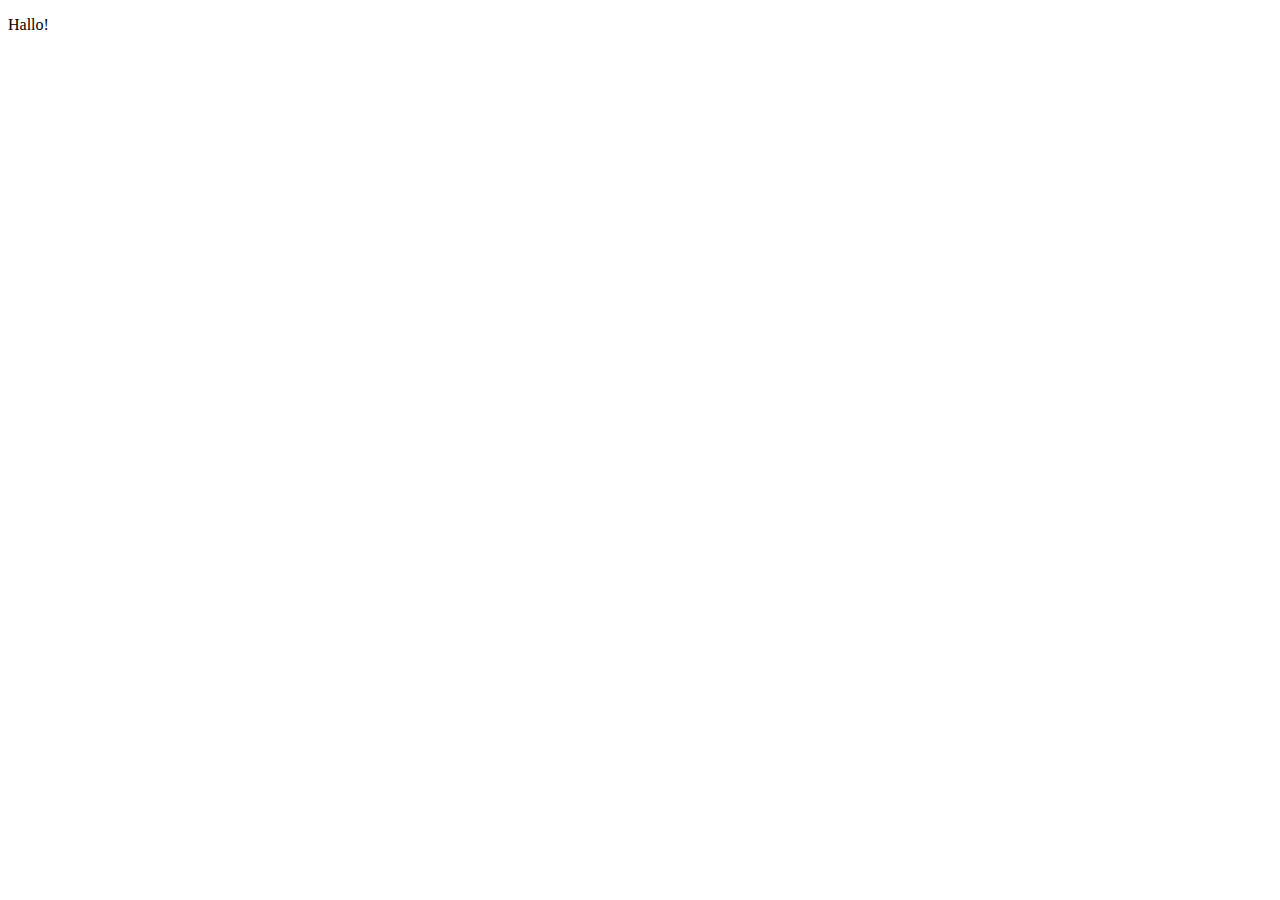
==== index.html.html @ 15d2edd7 "first commit" ====
<!doctype html>
<!--Dieser Text ist ein HTML-Kommentar.-->
<html lang="de">
    <head>
        <meta charset="utf-8">
        <meta name="viewport" content="width=device-width, initial-scale=1.0">

        <title>Startseite - Einstieg in HTML + CSS</title>
        <meta name="description" content="Beschreibung für diese Webseite">
    </head>

    <body>
        <p>Hallo!</p>
    </body>

    
</html>
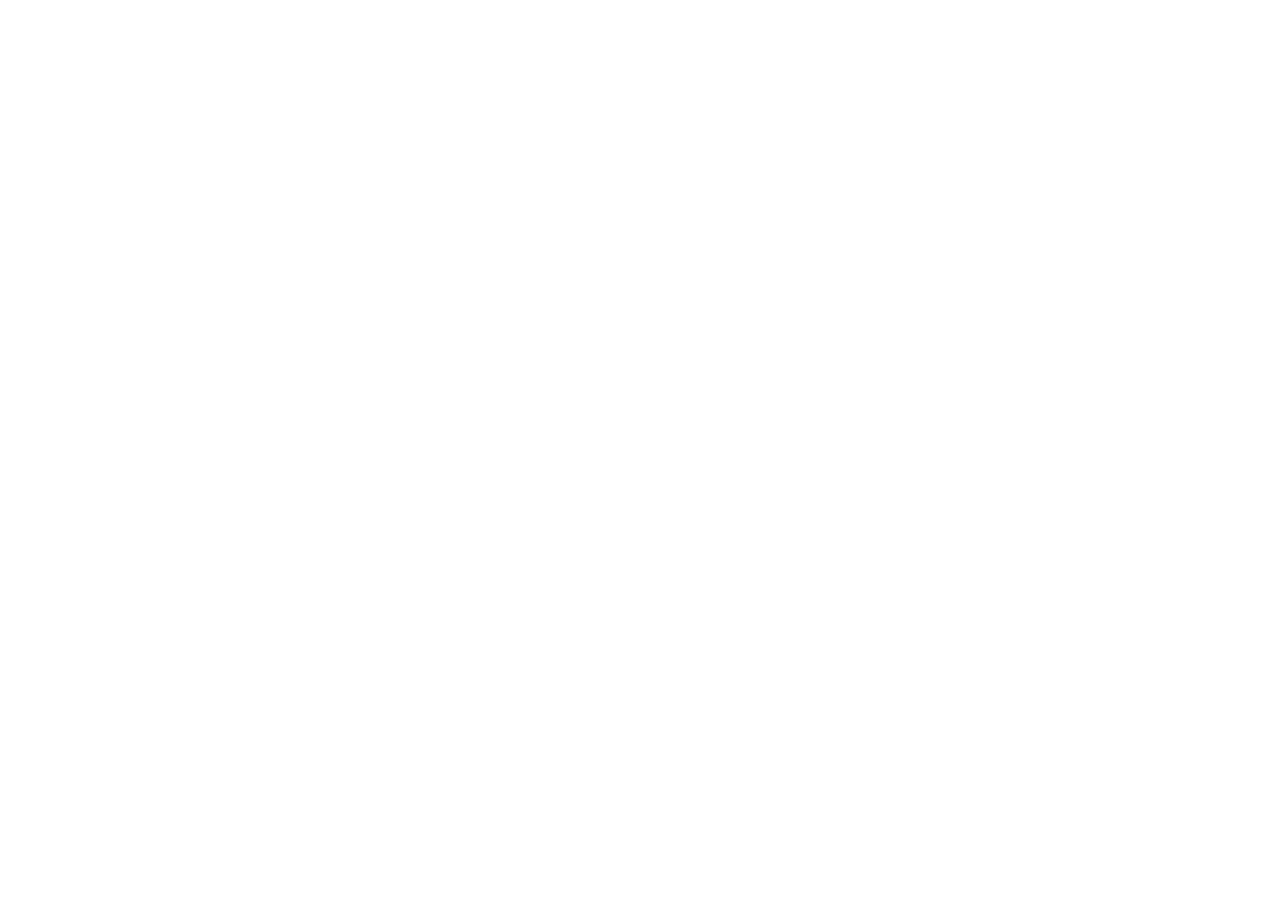
==== commit f0c40985: "added body parts" ====
--- a/index.html.html
+++ b/index.html.html
@@ -10,8 +10,15 @@
     </head>
 
     <body>
-        <p>Hallo!</p>
+        <!--Kopfbereich der Webseite-->
+        <header> </header>
+        <!--Navigationsbereich-->
+        <nav> </nav>
+        <!--Inhaltsbereich-->
+        <main> </main>
+        <!--Fußbereich-->
+        <footer> </footer>
     </body>
 
-    
+
 </html>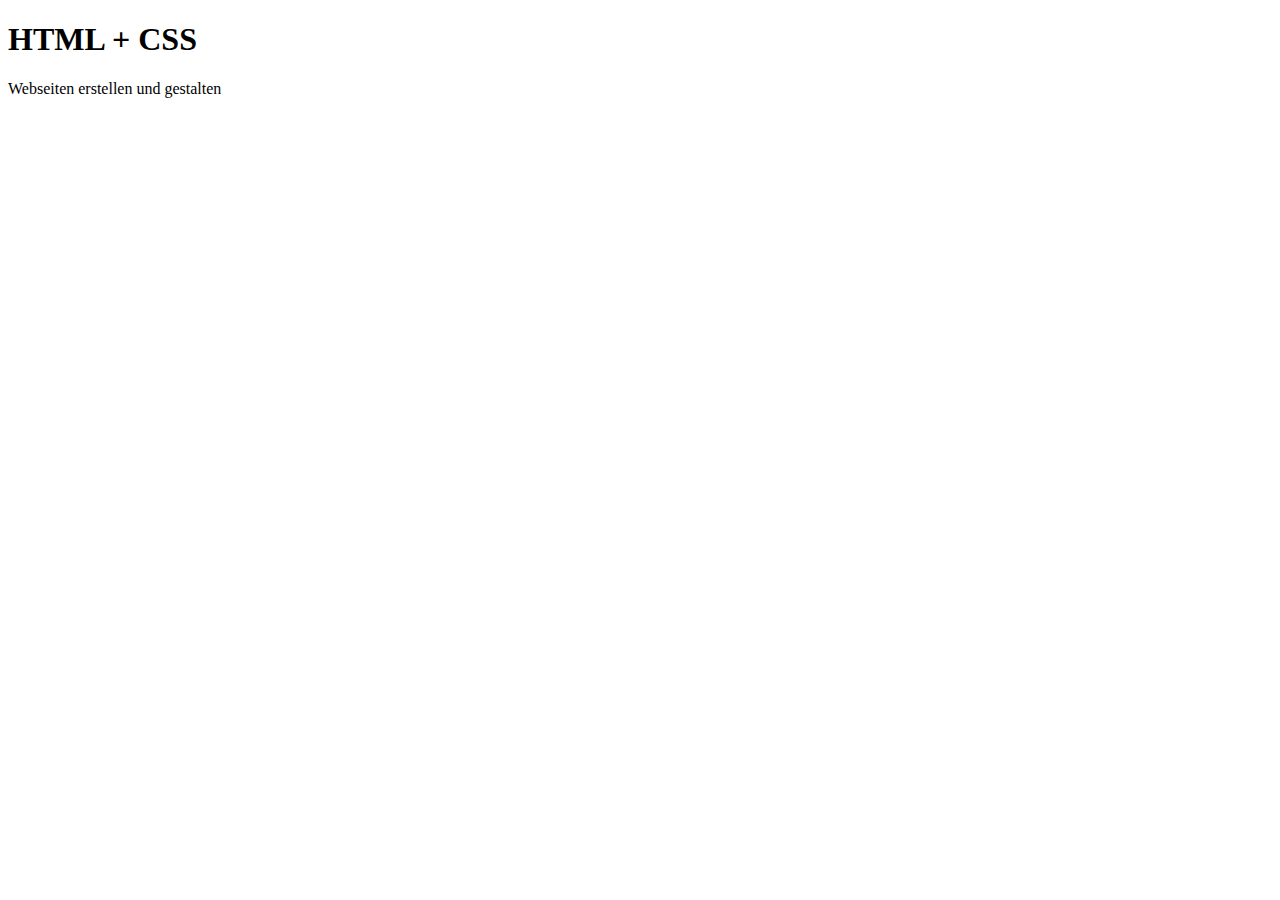
==== commit 9feff15a: "added h1" ====
--- a/index.html.html
+++ b/index.html.html
@@ -11,7 +11,10 @@
 
     <body>
         <!--Kopfbereich der Webseite-->
-        <header> </header>
+        <header>
+            <h1>HTML + CSS</h1>
+            <p>Webseiten erstellen und gestalten</p> 
+        </header>
         <!--Navigationsbereich-->
         <nav> </nav>
         <!--Inhaltsbereich-->
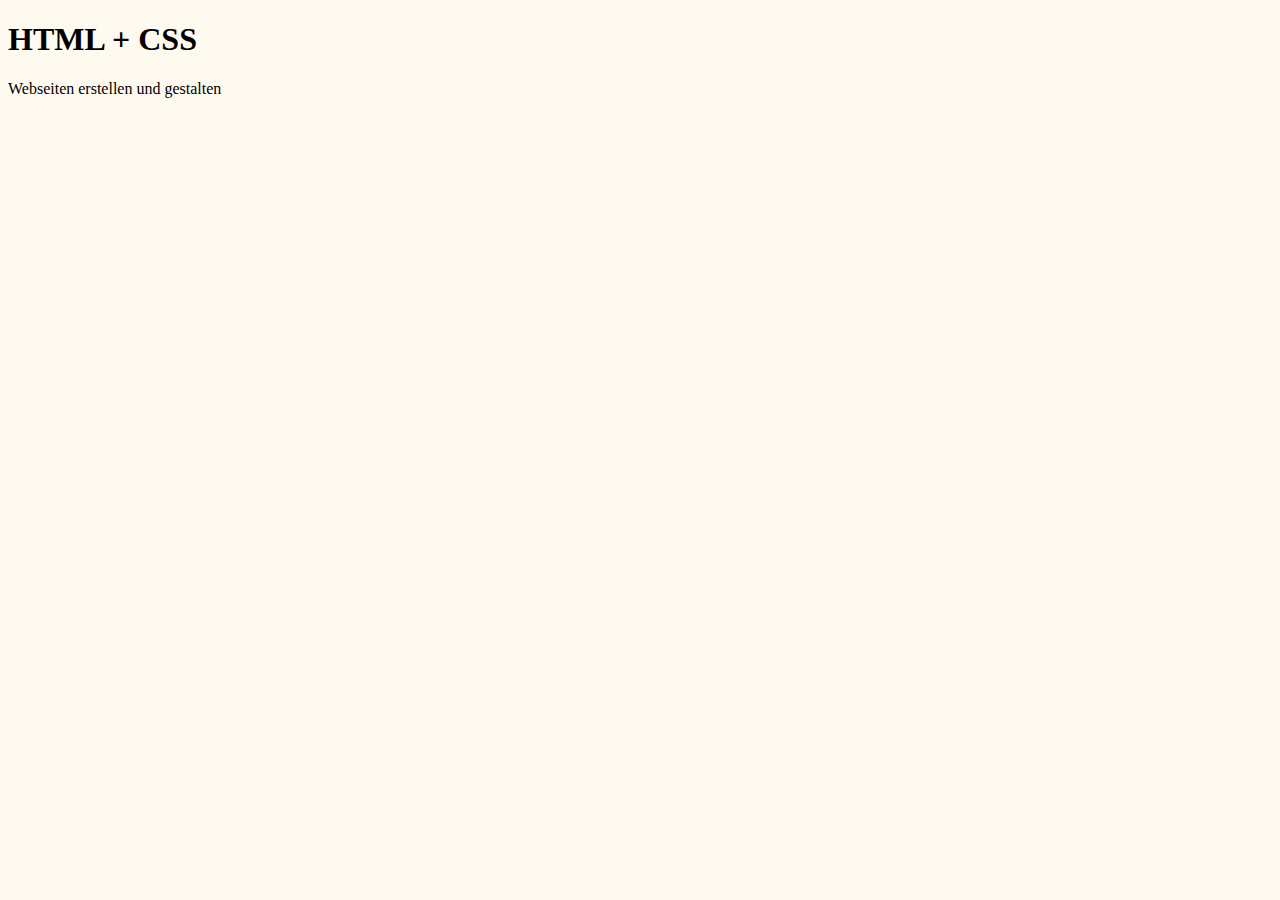
==== commit ddcbbb51: "added css file and edited body colors" ====
--- a/index.html.html
+++ b/index.html.html
@@ -7,6 +7,9 @@
 
         <title>Startseite - Einstieg in HTML + CSS</title>
         <meta name="description" content="Beschreibung für diese Webseite">
+
+        <link href="css/style.css" rel="stylesheet">
+        
     </head>
 
     <body>
--- a/css/style.css
+++ b/css/style.css
@@ -0,0 +1,5 @@
+/* Stylesheet für die Übungswebsite aus "Einstieg in HTML + CSS" */
+body {
+    background-color: floralwhite;
+    color: black;
+}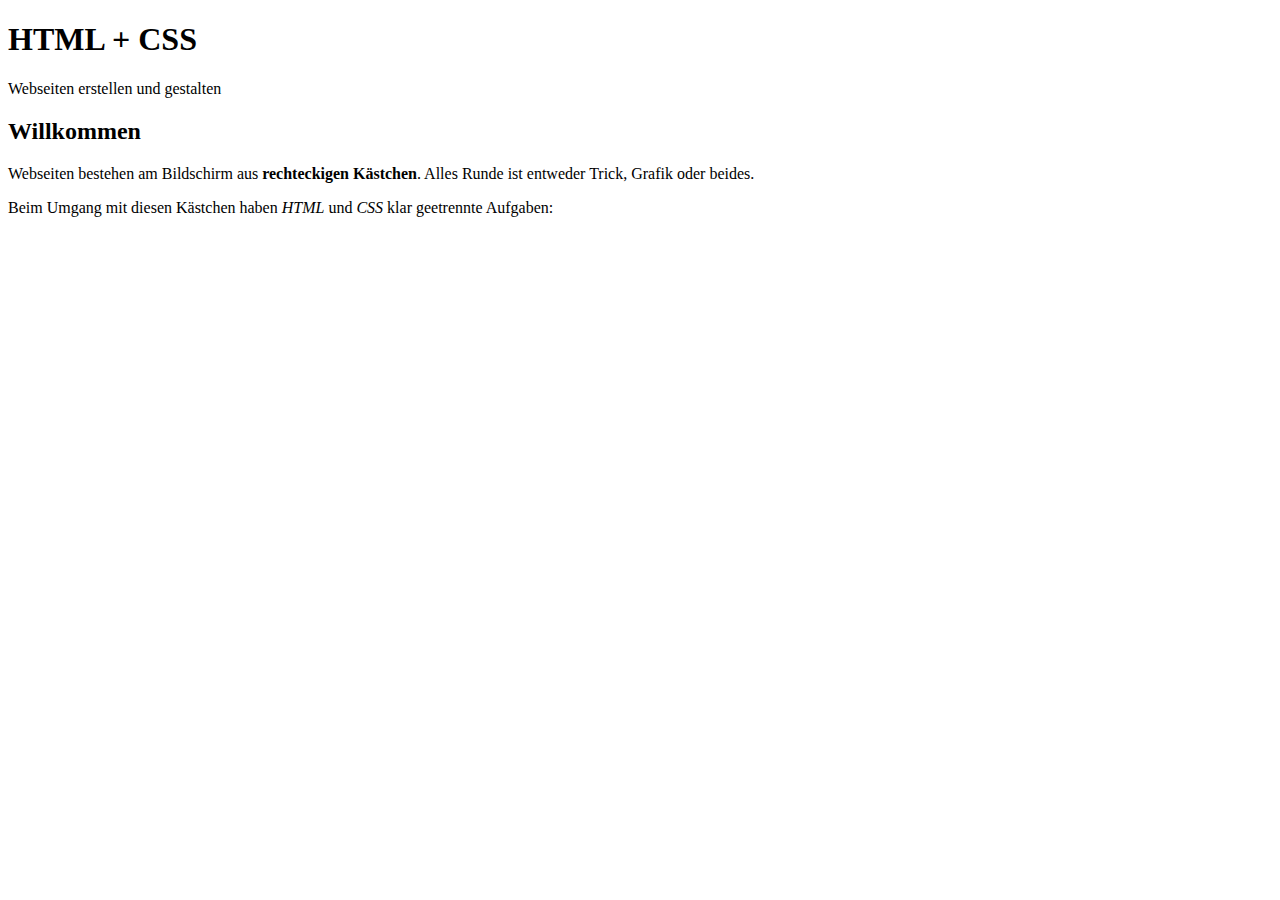
==== commit c1f0af60: "added h2 and paragraphs with strong and em text removed css temporary" ====
--- a/index.html.html
+++ b/index.html.html
@@ -21,7 +21,17 @@
         <!--Navigationsbereich-->
         <nav> </nav>
         <!--Inhaltsbereich-->
-        <main> </main>
+        <main>
+            <h2>Willkommen</h2> 
+            <!-- <h3>Willkommen</h3>
+            <h4>Willkommen</h4>
+            <h5>Willkommen</h5>
+            <h6>Willkommen</h6> -->
+            <p>Webseiten bestehen am Bildschirm aus <strong>rechteckigen Kästchen</strong>.
+            Alles Runde ist entweder Trick, Grafik oder beides.</p>
+
+            <p>Beim Umgang mit diesen Kästchen haben <em>HTML</em> und <em>CSS</em> klar geetrennte Aufgaben:  </p>
+        </main>
         <!--Fußbereich-->
         <footer> </footer>
     </body>
--- a/css/style.css
+++ b/css/style.css
@@ -1,5 +1,10 @@
-/* Stylesheet für die Übungswebsite aus "Einstieg in HTML + CSS" */
+/* Stylesheet für die Übungswebsite aus "Einstieg in HTML + CSS"
 body {
     background-color: floralwhite;
     color: black;
-}+}
+header {
+    background-color: steelblue;
+    color: white;
+    padding: 1rem;
+} */